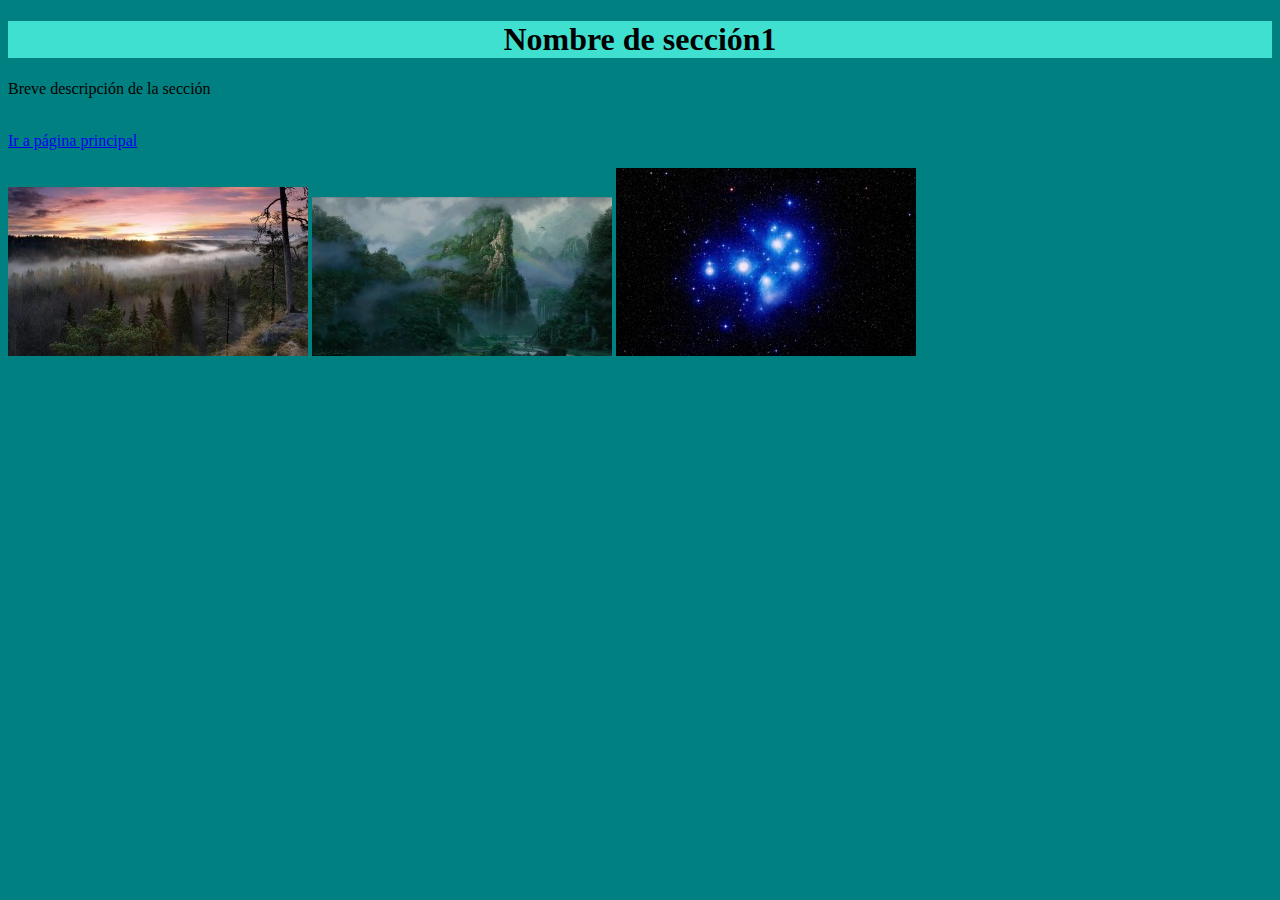
==== seccion1.html @ b4147483 "Initial commit" ====
<!DOCTYPE html>
<html>

<head>
	<meta charset='utf-8'>
	<meta name='viewport' content='width=device-width, initial-scale=1'>
	<title> Sección1 </title>
	<link rel="stylesheet" href="style.css">
</head>

<body>
	<h1>Nombre de sección1</h1>
	<p>Breve descripción de la sección</p><br>
	<a href="index.html">Ir a página principal</a>
	<br>
	<br>
	<img src="imagenes/4.jpg">
	<img src="imagenes/5.jpg">
	<img src="imagenes/6.jpg"><br>
	
</body>

</html>
---- style.css ----
h1{
    background-color:turquoise;
    text-align: center;
}

body{
    background-color: teal;
}

#miSuperTitulo{
    font-size: 50px;
}

.imagenesIntro{
    width: 280px;
    display: block;
}

a:hover{
    color: chocolate;
    font-size: 20px;
    font-style: italic;
}

img:hover{
    width: 320px;
}
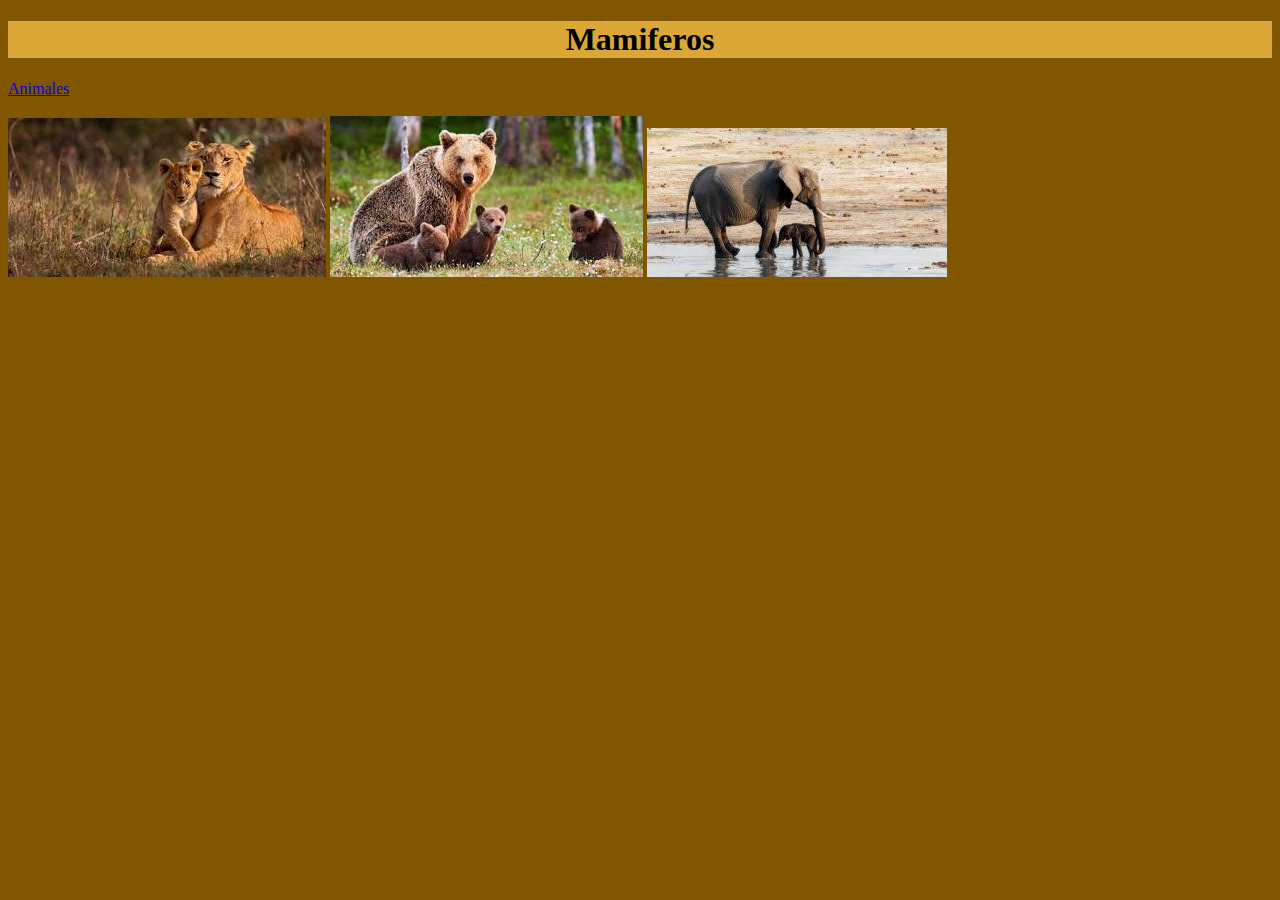
==== commit 1dfb145b: "version1.0" ====
--- a/seccion1.html
+++ b/seccion1.html
@@ -4,14 +4,13 @@
 <head>
 	<meta charset='utf-8'>
 	<meta name='viewport' content='width=device-width, initial-scale=1'>
-	<title> Sección1 </title>
+	<title> Mamiferos </title>
 	<link rel="stylesheet" href="style.css">
 </head>
 
 <body>
-	<h1>Nombre de sección1</h1>
-	<p>Breve descripción de la sección</p><br>
-	<a href="index.html">Ir a página principal</a>
+	<h1>Mamiferos</h1>
+	<a href="index.html">Animales</a>
 	<br>
 	<br>
 	<img src="imagenes/4.jpg">
--- a/style.css
+++ b/style.css
@@ -1,10 +1,10 @@
 h1{
-    background-color:turquoise;
+    background-color:rgb(219, 168, 56);
     text-align: center;
 }
 
 body{
-    background-color: teal;
+    background-color: rgb(128, 87, 0);
 }
 
 #miSuperTitulo{
@@ -17,9 +17,9 @@
 }
 
 a:hover{
-    color: chocolate;
+    color: rgb(81, 210, 30);
     font-size: 20px;
-    font-style: italic;
+    font-style: itoblique;
 }
 
 img:hover{
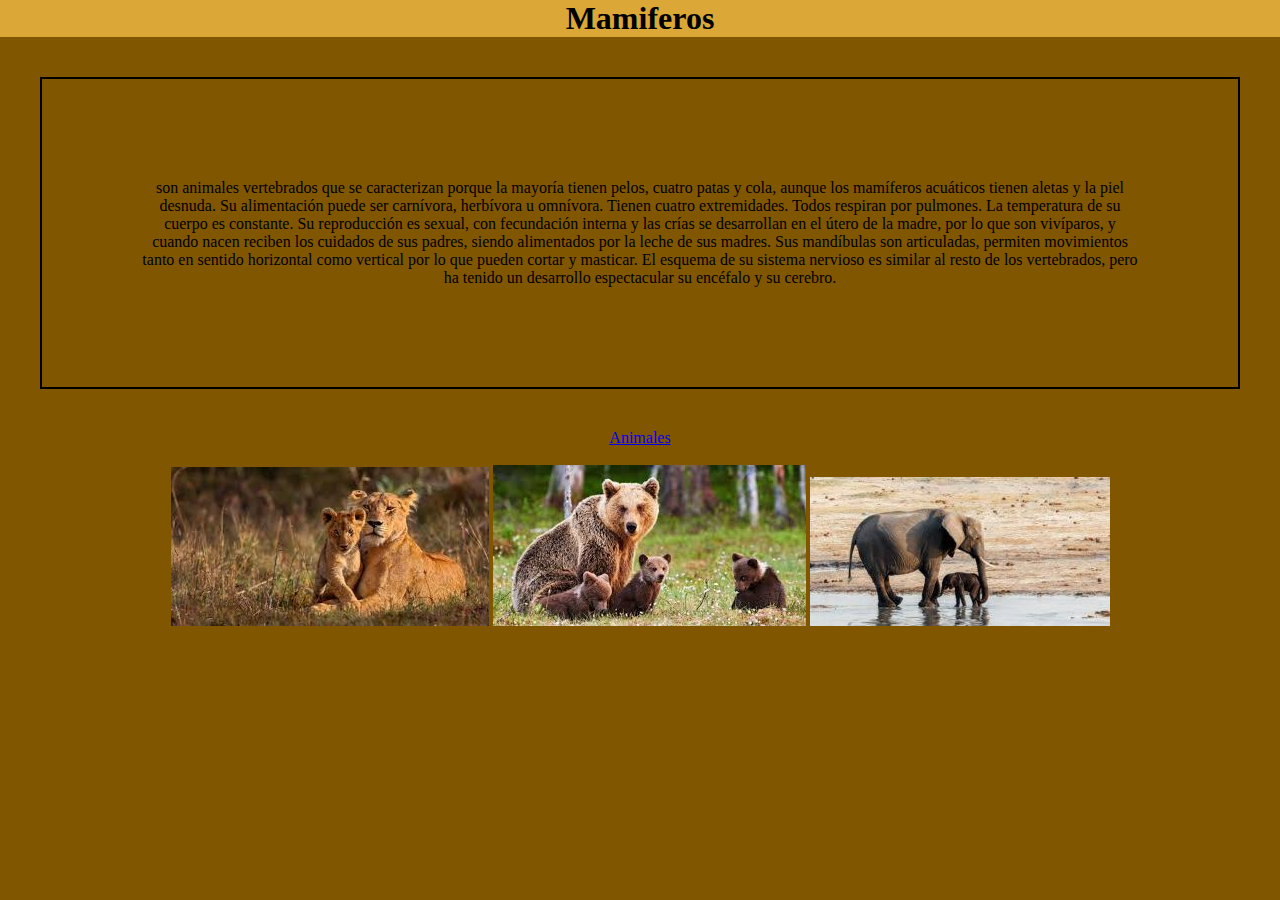
==== commit 9f3fd7cb: "version 2.0" ====
--- a/seccion1.html
+++ b/seccion1.html
@@ -10,6 +10,7 @@
 
 <body>
 	<h1>Mamiferos</h1>
+	<p>son animales vertebrados que se caracterizan porque la mayoría tienen pelos, cuatro patas y cola, aunque los mamíferos acuáticos tienen aletas y la piel desnuda. Su alimentación puede ser carnívora, herbívora u omnívora. Tienen cuatro extremidades. Todos respiran por pulmones.  La temperatura de su cuerpo es constante. Su reproducción es sexual, con fecundación interna y las crías se desarrollan en el útero de la madre, por lo que son vivíparos, y cuando nacen reciben los cuidados de sus padres, siendo alimentados por la leche de sus madres. Sus mandíbulas son articuladas, permiten movimientos tanto en sentido horizontal como vertical por lo que pueden cortar y masticar. El esquema de su sistema nervioso es similar al resto de los vertebrados, pero ha tenido un desarrollo espectacular su encéfalo y su cerebro.</p>
 	<a href="index.html">Animales</a>
 	<br>
 	<br>
--- a/style.css
+++ b/style.css
@@ -1,3 +1,13 @@
+*{
+    margin: auto;
+}
+
+p{
+    margin: 40px;
+    border: 2px solid rgb(0, 0, 0);
+    padding: 100px;
+}
+
 h1{
     background-color:rgb(219, 168, 56);
     text-align: center;
@@ -5,6 +15,7 @@
 
 body{
     background-color: rgb(128, 87, 0);
+    text-align: center;
 }
 
 #miSuperTitulo{
